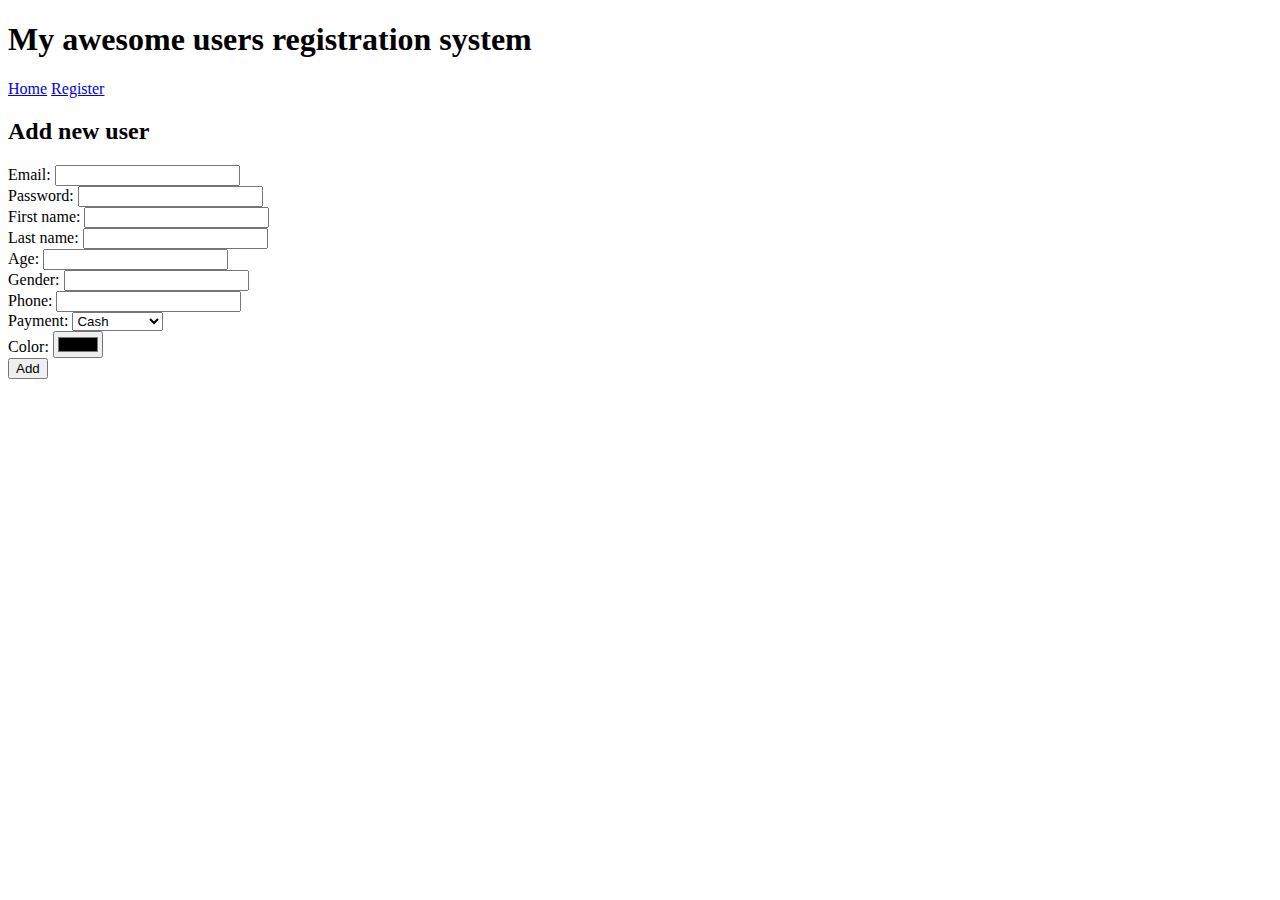
==== register.html @ 4f869350 "pc- version" ====
<!DOCTYPE html>
<html lang="en">
<head>
    <meta charset="UTF-8">
    <meta http-equiv="X-UA-Compatible" content="IE=edge">
    <meta name="viewport" content="width=device-width, initial-scale=1.0">
    <title>Document</title>
</head>
<body>
    <header>
        <h1>My awesome users registration system</h1>

        <nav class="menu">
            <a href="index.html">Home</a>
            <a href="register.html">Register</a>
        </nav>
    </header>
    <main>
        <h2>Add new user</h2>

        <!--email, password, first name, last name, age, address, phone number, payment, color-->
        <div class="form">
            <div>
                <label>Email: </label>
                <input type="text" id="txtEmail">
            </div>
            <div>
                <label>Password: </label>
                <input type="password" id="txtPassword">
            </div>
            <div>
                <label>First name: </label>
                <input type="text" id="txtFirstName">
            </div>
            <div>
                <label>Last name:</label>
                <input type="text" id="txtLastName">
            </div>
            <div>
                <label>Age: </label>
                <input type="number" id="txtAge">
            </div>
            <div>
                <label>Gender:</label>
                <input type="text" id="txtGender">
            </div>
            <div>
                <label>Phone:</label>
                <input type="tel" id="txtPhone">
            </div>
            <div>
                <label>Payment:</label>
                <select id="selPayment">
                    <option value="cash">Cash</option>
                    <option value="credit">Credit Card</option>
                    <option value="paypal">Paypal</option>
                </select>
            </div>
            <div>
                <label>Color:</label>
                <input type="color" id="selColor">
            </div>
            
            <button id="btnAdd">Add</button>
        </div>
    </main>
    <footer>

    </footer>

    <script src="https://code.jquery.com/jquery-3.6.3.min.js"></script>
    <script src="scripts/register.js"></script>
</body>
</html>
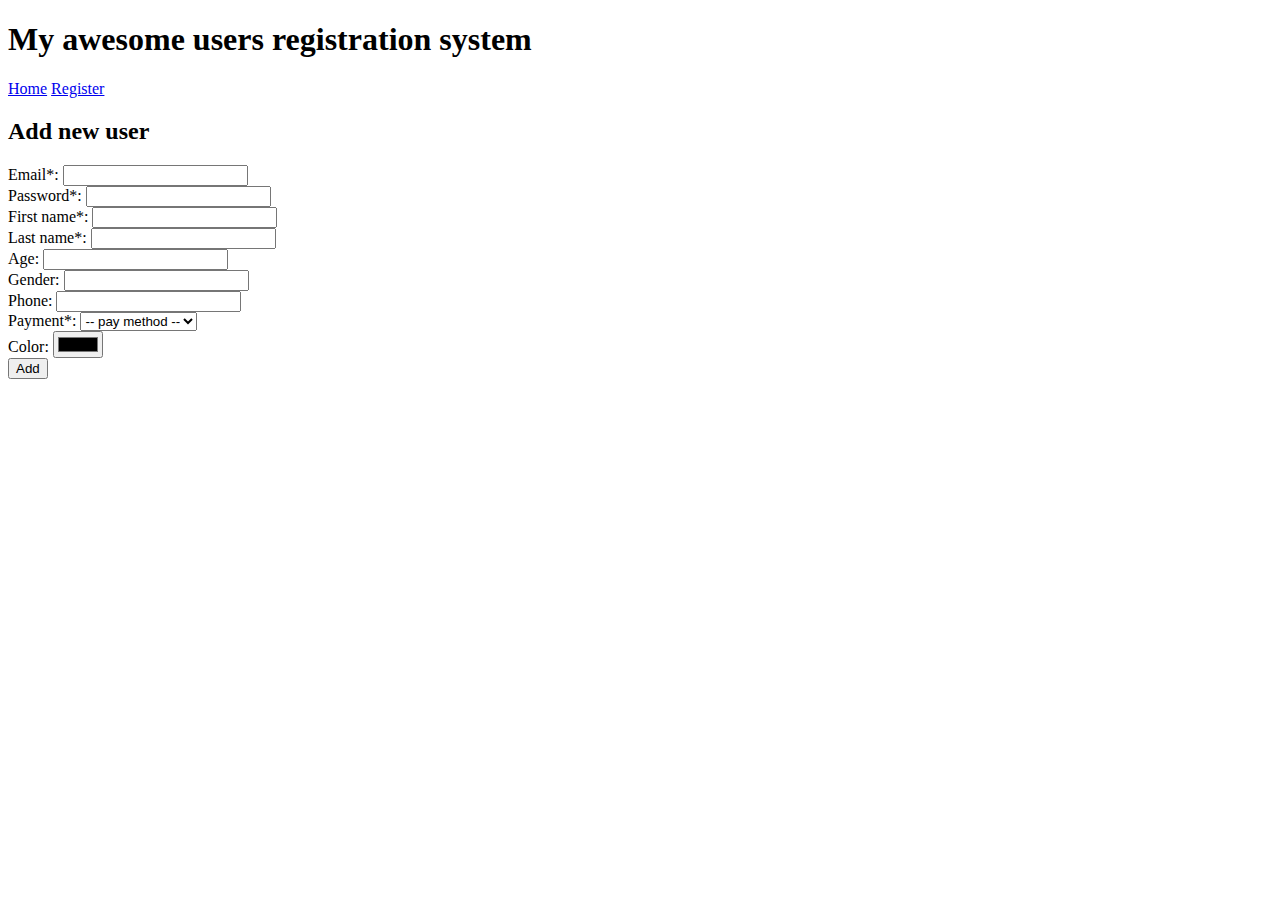
==== commit f9d7b1e5: "storemanager implementation" ====
--- a/register.html
+++ b/register.html
@@ -4,6 +4,7 @@
     <meta charset="UTF-8">
     <meta http-equiv="X-UA-Compatible" content="IE=edge">
     <meta name="viewport" content="width=device-width, initial-scale=1.0">
+    <link rel="stylesheet" href="styles/mystyle.css">
     <title>Document</title>
 </head>
 <body>
@@ -21,19 +22,19 @@
         <!--email, password, first name, last name, age, address, phone number, payment, color-->
         <div class="form">
             <div>
-                <label>Email: </label>
+                <label>Email*: </label>
                 <input type="text" id="txtEmail">
             </div>
             <div>
-                <label>Password: </label>
+                <label>Password*: </label>
                 <input type="password" id="txtPassword">
             </div>
             <div>
-                <label>First name: </label>
+                <label>First name*: </label>
                 <input type="text" id="txtFirstName">
             </div>
             <div>
-                <label>Last name:</label>
+                <label>Last name*:</label>
                 <input type="text" id="txtLastName">
             </div>
             <div>
@@ -49,8 +50,9 @@
                 <input type="tel" id="txtPhone">
             </div>
             <div>
-                <label>Payment:</label>
+                <label>Payment*:</label>
                 <select id="selPayment">
+                    <option value="" selected >-- pay method --</option>
                     <option value="cash">Cash</option>
                     <option value="credit">Credit Card</option>
                     <option value="paypal">Paypal</option>
@@ -61,6 +63,7 @@
                 <input type="color" id="selColor">
             </div>
             
+            
             <button id="btnAdd">Add</button>
         </div>
     </main>
@@ -69,6 +72,7 @@
     </footer>
 
     <script src="https://code.jquery.com/jquery-3.6.3.min.js"></script>
+    <script src="scripts/storeManager.js"></script>
     <script src="scripts/register.js"></script>
 </body>
 </html>--- a/styles/mystyle.css
+++ b/styles/mystyle.css
@@ -0,0 +1,7 @@
+
+
+/*alert*/
+.alert-error{
+    background-color: rgb(253, 133, 133);
+    border:1px solid rgb(105, 0, 0);
+}